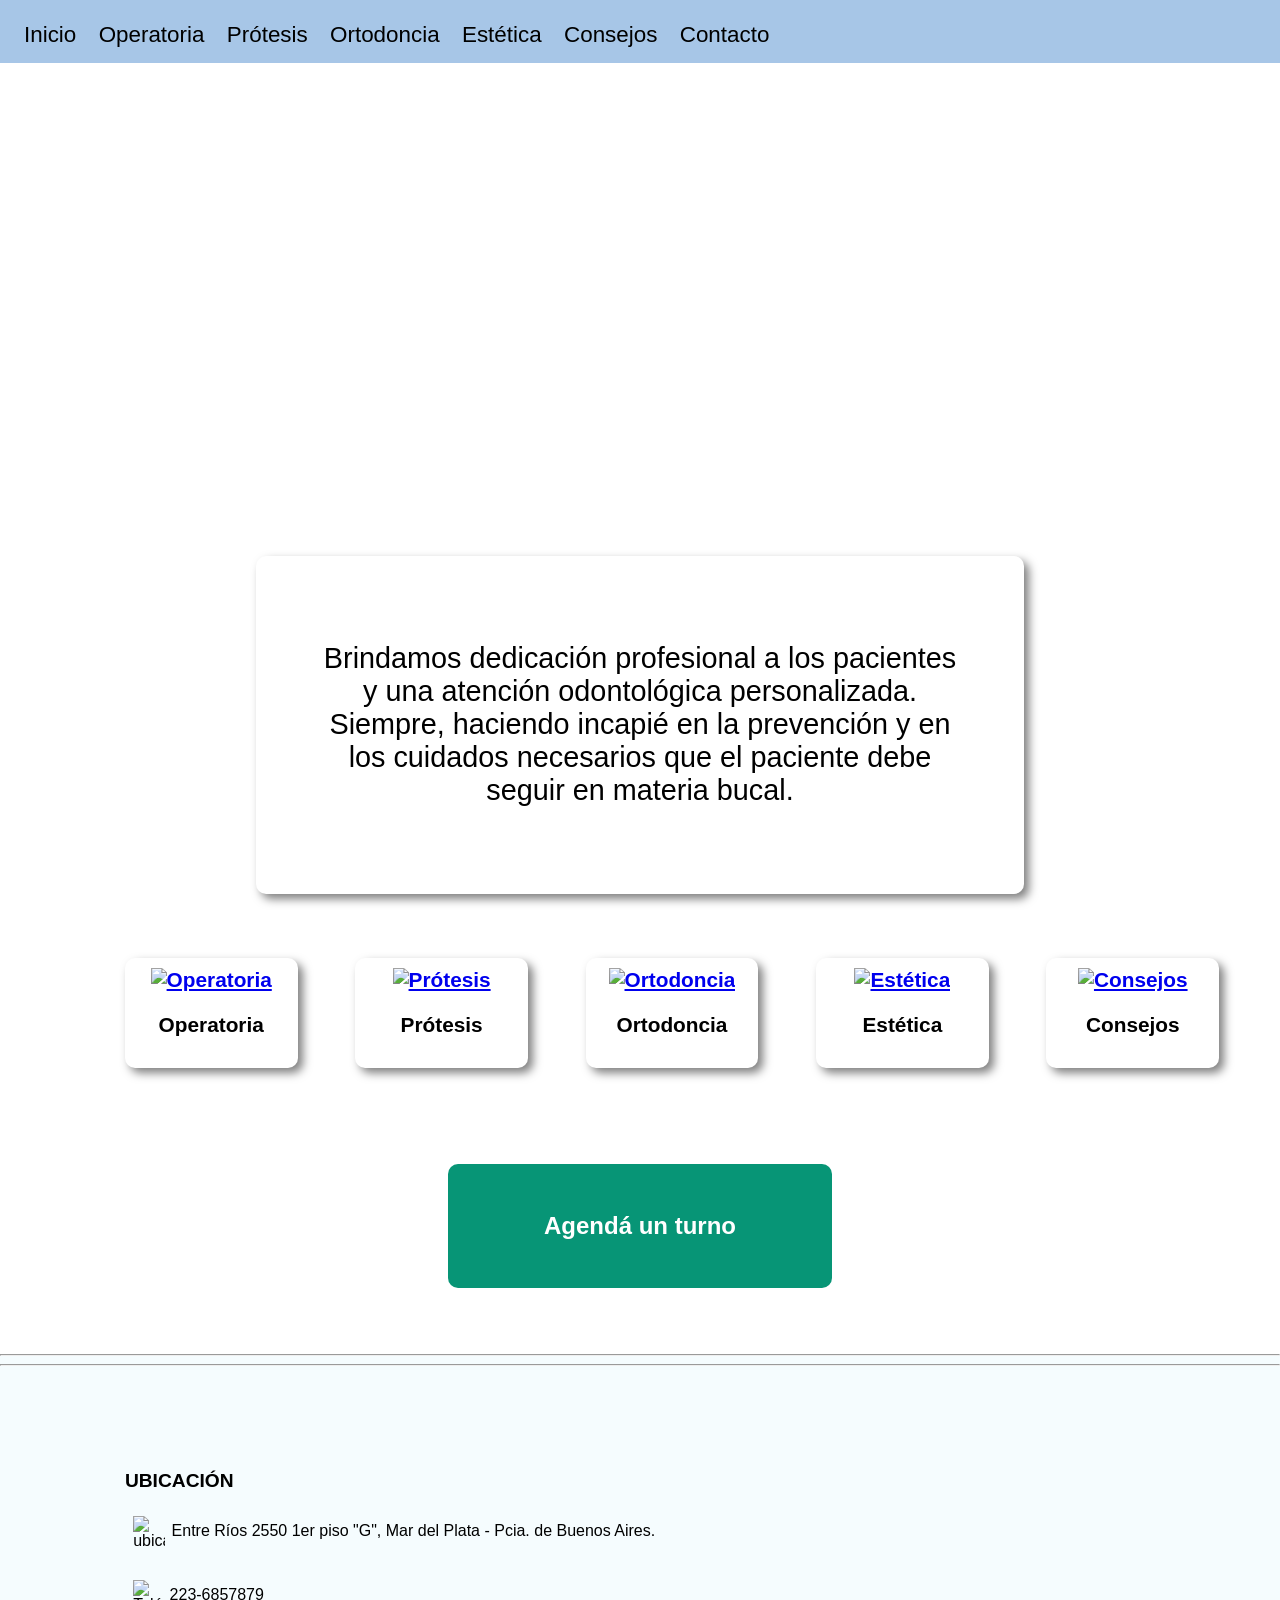
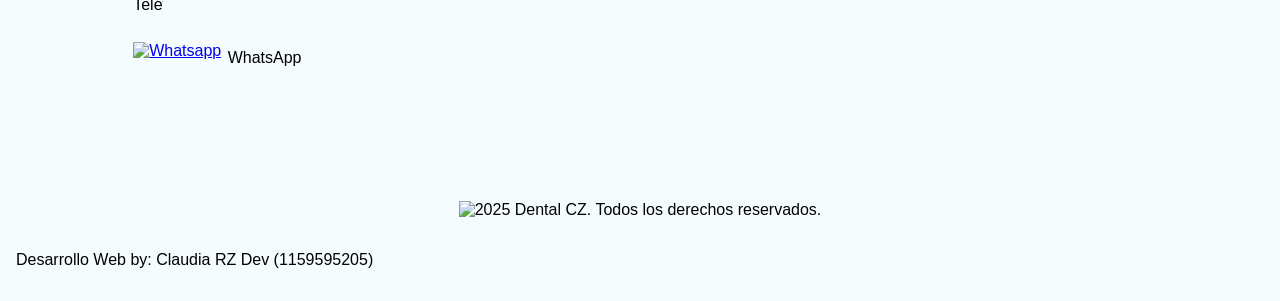
==== index.html @ f1f2d943 "responsive, y header" ====
<!DOCTYPE html>
<html lang="en">
<head>
    <meta charset="UTF-8">
    <meta name="viewport" content="width=device-width, initial-scale=1.0">
    
    <!--SEO avanzado-->
    <meta name="description" content="Dental CZ odontología en Mar del Plata. Ortodoncia, estética y atención profesional">
    <meta name="keywords" content="dentista,  Mar del Plata, ortodoncia, operatoria dental, estética">
    <meta name="author" content="Dental CZ odontología">
    <meta name="robots" content="index, follow">
    <!--Open Graph / Social Media-->
    <meta property="og:title" content="Dental CZ">
    <meta property="og:description" content="Atención odontológica en Mar del Plata">
    <meta property="og:image" content="/favicon.png">
    <meta property="og:type" content="website">
    <meta property="og:locale" content="es_AR">
    <!--Accesibilidad y performance-->
    <meta http-equiv="X-UA-Compatible" content="IE=edge">
    <meta name="theme-color" content="rgba(151, 188, 227, 0.842)">
    <link rel="stylesheet" href="https://cdnjs.cloudflare.com/ajax/libs/font-awesome/6.0.0/css/all.min.css" integrity="sha512-9usAa10IRO0HhonpyAIVpjrylPvoDwiPUiKdWk5t3PyolY1cOd4DSE0Ga+ri4AuTroPR5aQvXU9xC6qOPnzFeg==" crossorigin="anonymous" referrerpolicy="no-referrer" />
    
    <link rel="icon" type="image/x-icon" href="/favicon.ico">
    <link rel="icon" type="image/png"   href="imagenes/muelita_marca_menor.png" sizes="64x64">
    <link rel="preconnect" href="https://fonts.googleapis.com">
    <link rel="preconnect" href="https://fonts.gstatic.com" crossorigin>
    <link href="https://fonts.googleapis.com/css2?family=Montserrat:ital,wght@0,100..900;1,100..900&display=swap" rel="stylesheet">
    <link
    rel="stylesheet"
    href="https://cdnjs.cloudflare.com/ajax/libs/animate.css/4.1.1/animate.min.css"/>
    <link rel="stylesheet" href="./assets/styles.css">
    <title>Odonto CZ</title>    
</head>
<body>
    <header>
           <!--  <ul class="hidden md:flex gap-6 text-lg font-semibold">
                <li><a class="hover:underline hover:text-teal-200 transition-colors" href="/" data-discover="true">Inicio</a></li>
                <li><a class="hover:underline hover:text-teal-200 transition-colors" href="/ortodoncia" data-discover="true">Sobre Mí</a></li>
                <li><a class="hover:underline hover:text-teal-200 transition-colors" href="/estetica" data-discover="true">Operatoria</a></li>
                <li><a class="hover:underline hover:text-teal-200 transition-colors" href="/implantes" data-discover="true">Estética</a></li>
                <li><a class="hover:underline hover:text-teal-200 transition-colors" href="/implantes" data-discover="true">Ortodoncia</a></li>                
                <li><a href="https://wa.me/5492231234567" target="_blank" rel="noopener noreferrer" class="hover:underline hover:text-teal-200 transition-colors">WhatsApp</a></li>
            </ul> -->
            <ul class="topnav">
                <li><a href="/" data-discover="true">Inicio</a></li>
                <li><a href="./pages/operatoria.html" data-discover="true">Operatoria</a></li>
                <li><a href="./pages/protesis.html" data-discover="true">Prótesis</a></li>
                <li><a href="./pages/ortodoncia.html" data-discover="true">Ortodoncia</a></li>                
                <li><a href="./pages/estetica.html" data-discover="true">Estética</a></li>
                <li><a href="./pages/consejos.html" data-discover="true">Consejos</a></li>
                <!-- <li><a href="https://wa.me/5492236857879" target="_blank" rel="noopener noreferrer" class="hover:underline hover:text-teal-200 transition-colors">WhatsApp</a></li> -->
                <!-- <li><a href="https://api.whatsapp.com/send/?phone=5492231234567&text&type=phone_number&app_absent=0">Whatsapp</a></li> -->
                <li><a href="#ubicacion" data-discover="true">Contacto</a></li>
            </ul>
            <div class="header">
                <!-- <div>
                    <img class="img__logo__ppal" src="imagenes/muela1.jpg" alt="muelita" class="d-inline-block align-text-top">
                </div> -->
                <div class="caja_titulo_header">
                    <h1 id="header_titulo" class="animate__animated animate__backInLeft">Odonto CZ</h1>
                    <h1 id="header_dra" class="animate__animated animate__backInRight">Odontología Integral</h1>
                    <!-- <p id="header_titulo" class="animate__animated animate__bounce">Dental CZ</p> -->
                    
                    <!-- <h3>Ortodoncia y Operatoria Dental</h3>
                    <h4>Entre Ríos 2550 - Mar del Plata - Pcia. de Buenos Aires</h4> -->
                </div>
            </div>
    </header>
    <main >
        <div class="main_container">
            <section id="about" class="parrafo_container" >
                <div class="parrafo_about">
                    <!-- <h3 class="titulo_about">Sobre mí</h3> -->
                    <p class="presenta">Brindamos dedicación profesional a 
                    los pacientes y una atención odontológica personalizada. <br> Siempre, haciendo incapié en la prevención
                    y en los cuidados necesarios que el paciente debe seguir en materia bucal. </p>
                </div>           
            </section>
            <a class="link_consejos" href="./pages/consejos_app.html"><p id="titulo_tratam">¿Cómo podemos prevenir?</p></a>
            
            
            <div class="container_servicio">
                        <div class="img_servicio">
                            <a class="no_link" href="./pages/operatoria.html"><img class="img_caja" src="./imagenes/iconos/icon_muela.png" alt="Operatoria" width="90" height="80"></a>
                            <img class="img_caja2" src="./imagenes/iconos/icon_muela.png " alt="Operatoria" width="90" height="80">
                            <p class="p_operatoria">Operatoria</p>
                        </div>
                        <div class="img_servicio">
                            <a class="no_link" href="./pages/protesis.html"><img class="img_caja" src="./imagenes/iconos/icon_protesis.png" alt="Prótesis" width="90" height="80"></a>
                            <img class="img_caja2" src="./imagenes/iconos/icon_protesis.png " alt="Prótesis" width="90" height="80">
                            <p class="p_estetica">Prótesis</p>
                        </div>                    
                        <div class="img_servicio">
                            <a class="no_link" href="./pages/ortodoncia.html"><img class="img_caja" src="./imagenes/iconos/icon_brackets.png" alt="Ortodoncia" width="90" height="80"></a>
                            <img class="img_caja2" src="./imagenes/iconos/icon_brackets.png" alt="Ortodoncia" width="90" height="80">
                            <p class="p_ortodoncia">Ortodoncia</p>
                        </div>
                        <div class="img_servicio">
                            <a class="no_link" href="./pages/estetica.html"><img class="img_caja" src="./imagenes/iconos/icon_smile.png" alt="Estética" width="90" height="80"></a>
                            <img class="img_caja2" src="./imagenes/iconos/icon_smile.png " alt="Estética" width="90" height="80">
                            <p class="p_estetica">Estética</p>
                        </div>
                        <div class="img_servicio" id="consejos">
                            <a class="no_link" href="./pages/consejos.html"><img class="img_caja" src="./imagenes/iconos/icon_cepillado.png" alt="Consejos" width="90" height="80"></a>
                            <img class="img_caja2" src="./imagenes/iconos/icon_cepillado.png " alt="Ortodoncia" width="90" height="80">
                            <p class="p_consejos">Consejos</p> 
                        </div>
            </div>
            <div class="caja_turno">
                <a href="https://wa.me/5492236857879?text=Hola%2C%20quiero%20consultar%20por%20un%20turno" target="_blank" rel="noopener noreferrer" class="hover:underline hover:text-teal-200 transition-colors"><p id="p_turno">Agendá un turno</p></a>
            </div>
            <!-- <a href="https://wa.me/5492236857879?text=Hola%2C%20quiero%20consultar%20por%20un%20turno" target="_blank" rel="noopener noreferrer" class="whatsapp-icon" aria-label="WhatsApp flotante" style="box-shadow: rgba(0, 0, 0, 0.2) 0px 4px 16px;">
                    <svg stroke="currentColor" fill="currentColor" stroke-width="0" viewBox="0 0 448 512" class="text-2xl" height="1em" width="1em" xmlns="http://www.w3.org/2000/svg"><path d="M380.9 97.1C339 55.1 283.2 32 223.9 32c-122.4 0-222 99.6-222 222 0 39.1 10.2 77.3 29.6 111L0 480l117.7-30.9c32.4 17.7 68.9 27 106.1 27h.1c122.3 0 224.1-99.6 224.1-222 0-59.3-25.2-115-67.1-157zm-157 341.6c-33.2 0-65.7-8.9-94-25.7l-6.7-4-69.8 18.3L72 359.2l-4.4-7c-18.5-29.4-28.2-63.3-28.2-98.2 0-101.7 82.8-184.5 184.6-184.5 49.3 0 95.6 19.2 130.4 54.1 34.8 34.9 56.2 81.2 56.1 130.5 0 101.8-84.9 184.6-186.6 184.6zm101.2-138.2c-5.5-2.8-32.8-16.2-37.9-18-5.1-1.9-8.8-2.8-12.5 2.8-3.7 5.6-14.3 18-17.6 21.8-3.2 3.7-6.5 4.2-12 1.4-32.6-16.3-54-29.1-75.5-66-5.7-9.8 5.7-9.1 16.3-30.3 1.8-3.7.9-6.9-.5-9.7-1.4-2.8-12.5-30.1-17.1-41.2-4.5-10.8-9.1-9.3-12.5-9.5-3.2-.2-6.9-.2-10.6-.2-3.7 0-9.7 1.4-14.8 6.9-5.1 5.6-19.4 19-19.4 46.3 0 27.3 19.9 53.7 22.6 57.4 2.8 3.7 39.1 59.7 94.8 83.8 35.2 15.2 49 16.5 66.6 13.9 10.7-1.6 32.8-13.4 37.4-26.4 4.6-13 4.6-24.1 3.2-26.4-1.3-2.5-5-3.9-10.5-6.6z" class="whatsapp-icon" onclick="return false;">

                    </path></svg> -->
            <section id="jugamos" class="secciones">
                <img src="" alt=""> <a href="https://youtu.be/jyG2Nf7dzdg"></a>
            </section>
        </div>
    </main>
    <footer>
        <a href="#" id="back-to-top"><img id="to_top" src="./imagenes/iconos/icon_up-flecha.png" alt="Subir" width="50" height="50"></a>
        <hr>
        <hr>
        <section id="ubicacion">
        <div class="caja_footer">       
            <div class="footer_container">                    
                <div class="footer_links">
                    <ul class="footer_link_direccion">
                            <div >
                                <li class="menu__titulo estilo">UBICACIÓN</li>
                            </div>
                            <div class="footer_link">
                                <img src="./imagenes/iconos/icon_ubicacion.png" alt="ubicacion" width="32" height="32">
                                <li class="menu__item estilo">Entre Ríos 2550 1er piso "G", Mar del Plata - Pcia. de Buenos Aires.</li>                                        
                            </div>
                            <div class="footer_link">
                                <img src="./imagenes/iconos/icon_phone.png" alt="Teléfono" width="30" height="30">
                                <li class="menu__item estilo">223-6857879</li>                                
                            </div>
                            <div class="footer_link">
                                <a href="https://wa.me/5492236857879?text=Hola%2C%20quiero%20consultar%20por%20un%20turno" target="_blank" rel="noopener noreferrer" class="hover:underline hover:text-teal-200 transition-colors"><img src="./imagenes/iconos/icon_whatsapp.png" alt="Whatsapp" width="30" height="30"></a>
                                <li class="menu__item estilo">WhatsApp</li>                                
                            </div>
                    </ul>
                    <div>
                        <iframe src="https://www.google.com/maps/embed?pb=!1m18!1m12!1m3!1d3143.6563358943295!2d-57.55078708810365!3d-38.00847574507488!2m3!1f0!2f0!3f0!3m2!1i1024!2i768!4f13.1!3m3!1m2!1s0x9584dc1f48cfd449%3A0xba401b7e20620ee5!2sEntre%20R%C3%ADos%202550%2C%20B7600%20Mar%20del%20Plata%2C%20Provincia%20de%20Buenos%20Aires!5e0!3m2!1ses!2sar!4v1754082531528!5m2!1ses!2sar" width="400" height="300" style="border:0;" allowfullscreen="" loading="lazy" referrerpolicy="no-referrer-when-downgrade"></iframe>
                    </div>
                </div>
                <li class="menu__derechos estilo"><img src="./imagenes/iconos/icons8-copyright-all-rights-reserved-24.png"></img>2025 Dental CZ. Todos los derechos reservados.</li>                                                                         
            </div>
            <div  class="maquetado">
                <p>Desarrollo Web by: Claudia RZ Dev (1159595205)</p>
            </div>
        </div>
        
    </section>
    </footer>
   
    <!-- <a href="#" class="whatsapp-icon" onclick="return false;">
        <i class="fab fa-whatsapp"></i>
    </a>
 -->
    <script src="./js/app.js"></script>
    <script src="./js/traeConsejos.js"></script>
    <script src="./js/whatsapp.js"></script>
    <script src="./js/volver.js"></script>
    
</body>
</html>
<!-- 
<link rel="stylesheet" href="https://cdnjs.cloudflare.com/ajax/libs/font-awesome/6.0.0/css/all.min.css" integrity="sha512-9usAa10IRO0HhonpyAIVpjrylPvoDwiPUiKdWk5t3PyolY1cOd4DSE0Ga+ri4AuTroPR5aQvXU9xC6qOPnzFeg==" crossorigin="anonymous" referrerpolicy="no-referrer" />
<style>
  .whatsapp-icon {
    font-size: 2em;
    color: green; /* Color original */
    transition: color 0.3s ease; /* Transición suave */
  }

  .whatsapp-icon.disabled {
    color: gray; /* Color gris cuando está suspendido */
    cursor: not-allowed; /* Cambia el cursor */
  }
</style>

<a href="#" class="whatsapp-icon" onclick="return false;">
  <i class="fab fa-whatsapp"></i>
</a>

<script>
  // Simula la suspensión (esto sería controlado por tu lógica de backend)
  let isSuspended = true; // Cambia a false para mostrar el icono normal

  const whatsappIcon = document.querySelector('.whatsapp-icon');

  if (isSuspended) {
    whatsappIcon.classList.add('disabled');
  }
</script> -->
---- assets/styles.css ----
* {
    box-sizing: border-box;
    font-family: 'Roboto', sans-serif;
    font-optical-sizing: auto;
    font-weight: weight;
    font-style: normal;
    font-size: 1em;
  }  
  body {
    margin: 0;    
  }  
  /* Style the header */
  header {
    display: flex;
    flex-direction: column;
    position: relative;
    margin: 0;   
    height: 60vh;
    background: url("../imagenes/bootstrap/consultorio1.jpeg");
    background-size: cover;    
    text-align: center;
    color: white ;
    font-size: 2em;
   }
  #header_titulo{
    padding: 3rem;
    font-size: 4rem;
  }
/*Navbar total*/
.topnav{
    display: flex;
    position:absolute;
    overflow: hidden;    
    list-style: none;
    background: #97bce3d7;
    color: black;
    position: fixed;
    padding: .8rem;
    transition: all 0.5s linear 0s;
    width: 100%;
    font-size: 1em;
    margin-top: 0;
  }
  .cambiar-topnav{
    background-color: #c3f0fa;
}   
  /* Navbar links */
   .topnav a {
    color: black;
    font-size: .7em;     
    text-decoration: none;
    align-content: space-around;
    padding: .5em;
  }  
  /* Links - change color on hover */
  .topnav a:hover {    
    color: rgb(136, 239, 227);
    font-weight: bold;    
  }
.img__logo__ppal{
    border-radius: 30% 70% 90% 30% / 30% 30% 30% 70%;
    box-shadow: 5px 5px 10px rgba(0, 0, 0, 0.5);       
    width: 7em;
    height: 7em;
    margin-top: 3em;
}
/*hasta acá el header*/

/*Main*/
.parrafo_container{
    display: flex;
    justify-content: center;
    margin-top: 1em;    
}
.parrafo_about{ 
    padding: 2em;
    height: auto;
    width: 60%;
    text-align: center;
    box-shadow: 5px 5px 10px rgba(0, 0, 0, 0.5);    
    border-radius: 10px;    
    font-size: 1.8em;
}
.titulo_tratam{
    font-size: 1.3em;
    text-align: center;
    color: black;   
    height: auto;
    padding: 1em;
    align-items: center;
    width: 100%;
    margin-top: 2em;    
}
.link_consejos{
  display: none;
}
.container_servicio{
    display: flex;
    justify-content: space-around;
    margin-top: 4rem;
    margin-left: 6em;
    margin-right: 2em;
    color: black
}
.img_servicio{
    display: flex;
    flex-direction: column;
    align-items: center;
    padding: .5em;
    box-shadow: 5px 5px 10px rgba(0, 0, 0, 0.5);    
    border-radius: 10px;    
    font-size: 1.3em;    
    width: 15%;
    font-weight: bold;
}
.img_caja2{
  display: none;
}
.caja_turno{
  display: flex;
  justify-content: center;
  margin-top: 6em;
}
.caja_turno a{
 display: flex;
  justify-content: center;
  color:white;
  font-size: 1.5em;
  font-weight: bold;
  text-decoration: none;
  padding: 1em;
  width: 30%;  
  background-color: rgb(7, 149, 118);
  border-radius: 10px;
}
.caja_turno a:hover{
  color: rgb(136, 239, 227);
}

/*Transición imagen
.img1{
    opacity: 0.7;
    transform: scale(0.9);
    transition: .7s ease-in-out all;
}
.img_visible{
    opacity: 1;
    transform: scale(1);
}*/

/***********/

/*hasta acá el main*/

footer{
    height: auto;
    color: black;
    margin:0;
    margin-top: 3em;
    margin-bottom: 0;
    background-color: #f5fcfe; 
}
#back-to-top {
    display: none;
    position: fixed;
    bottom: 20px;
    right: 20px;
    background-color:rgba(151, 188, 227, 0.842);
    color: white;
    padding: 10px 15px;
    border-radius: 5px;
    text-decoration: none;
    z-index: 100;
  }
  #back-to-top:hover {
    background-color: #0056b3;
  }
.footer_links{
    display: flex;
    margin-top: 3rem;
    justify-content: space-evenly;
    margin-bottom: 4rem;
    align-items: center;
}
.footer_link_direccion{
    display: flex;
    flex-direction: column;
    padding: 2em;   
}
.menu__titulo{
    font-size: 1.2em;
    list-style-type: none;
    color: black;
    font-weight: bold;
    padding: .4em;
}
.footer_link{
    display: flex;
    padding: 1em;    
}
.menu__item{
    text-decoration: none;
    padding: .4em;
    list-style-type: none;
}
.menu__item:hover{
    text-decoration: none;
}
.nav__ubicacion{    
    justify-content: left;
    text-decoration: none;
    list-style-type: none;
}
.menu__derechos{
  display: flex;
  justify-content: center;
}
.maquetado{
    font-size: 1em;
    padding: 1em;
}
.whatsapp-icon {
    font-size: 2em;
    color: green; /* Color original */
    transition: color 0.3s ease; /* Transición suave */
  }
  .whatsapp-icon.disabled i{
    color: grey; /* Color gris cuando está suspendido */
    cursor: not-allowed; /* Cambia el cursor */
    pointer-events: none;    
  } 
@media screen and (max-width: 768px) {
    header {
    display: flex;
    flex-direction: column;
    justify-content: center;    
    /* margin: 1rem; */
    margin: 0;   
    height: auto;
    background: none;  
    }
   .topnav{
      display: none;
    } 
    .zoomIn{
      font-size: 2em;
    }
    .caja_titulo_header{
      margin: 0;
      background-color: rgba(151, 188, 227, 0.842);
      padding: 1rem;
      font-weight: bold;
    }
     #header_titulo{
      /* box-shadow: 5px 5px 10px rgba(0, 0, 0, 0.5);     */
      /* border-radius: 10px 10px 0px 0px; */
      /* background-color: rgba(151, 188, 227, 0.842); */
      color: black;
     font-size: 1.2rem;
     text-align: left;
    }
    #header_dra{
      background-color: #95acc7;
      color: white;
      text-align: left;
      padding: 1rem;     
      font-size: .9rem;
      margin: 0;
    }
    main{
      margin: 1em;
      margin-top: 0;
    }
.main_container{
  display: flex;
  flex-direction: column;  
}
.parrafo_container{
    display: flex;
    justify-content: center;
    margin-top: 1rem;
    padding: 1rem;
    box-shadow: 5px 5px 10px rgba(0, 0, 0, 0.2);    
    border-radius: 5px;  
}
.parrafo_about{ 
     padding: .5em;
    height: auto;
    width: 100%;
    text-align: center;
    box-shadow: 5px 5px 10px rgba(0, 0, 0, 0.2);    
    border-radius: 5px;    
    font-size: .9rem;
}
.titulo_about{
  display: none;
}
.link_consejos{
  display: block;
}
#titulo_tratam{
  display: flex;
  justify-content: center;
  color: #0056b3;
  padding: 1rem;
  align-content: center;
  font-weight: bold;
 
}
.container_servicio{
    display: flex;
    flex-wrap: wrap;
    justify-content: center;    
    margin-top: 1em;
    margin-left: 0;
    margin-right: 0;
    color: black;
    box-shadow: 5px 5px 10px rgba(0, 0, 0, 0.2);    
    border-radius: 5px;    
}
.img_servicio{
    display: flex;
    flex-direction: column;    
    padding: .3em;
    margin: 1.2rem;
    box-shadow: 5px 5px 10px rgba(0, 0, 0, 0.5);    
    border-radius: 5px;    
    font-size: .8em;    
    width: 28%;
    font-weight: bold;    
}
.img_servicio:hover{
  box-shadow: #95acc7;
}
#consejos{
  display: none;
}
.no_link{
  display: none;
}
.img_caja{
  display: none;
}
.img_caja2{
  display: block;
  width: 12vw;
  height: 5vh;      
}

/* .caja_turno{
  display: flex;
  justify-content: center;
  margin-top: 1.5rem;
} */

.caja_turno{
  display: flex;
  justify-content: center;
  margin-top: 1rem;
}
.caja_turno a{
 display: flex;
  justify-content: center;
  color: rgb(7, 149, 118);
  font-weight: bold;
  font-size: 1rem;
  text-decoration: none;
  padding: .2rem;
  width: 80%;
  background-color: white;
  border: rgb(7, 149, 118) solid 5px;
  border-radius: 10px;
}
.caja_turno a:hover{
  color: #0056b3;
}
footer{
    height: auto;
    color: black;
    margin:1em;
    margin-top: 0;
    margin-bottom: 0;
    background-color: #a6c3e2d7; 
}
#back-to-top {
    display: none;
    position: fixed;
    bottom: 20px;
    right: 20px;
    background-color:#a6c3e2d7;
    color: #a6c3e2d7;
    padding: 10px 15px;
    border-radius: 5px; 
    text-decoration: none;
    z-index: 100;
  }
  #back-to-top:hover {
    display: none;
    background-color: #a6c3e2d7;
  }
  #to_top{
    display: none;
  }
  .caja_footer{
    display: flex;
    flex-direction: column;
    justify-content: center;
  }
.footer_links{
    display: flex;
    flex-direction: column;
    margin-top: 1em;
    justify-content: center;
    margin-bottom: 1em;
    align-items: center;
}
.footer_link_direccion{
    display: flex;
    flex-direction: column;
    padding: 1em;   
}
.menu__titulo{
    font-size: .9em;
    list-style-type: none;
    color: black;
    font-weight: bold;
    padding: .4em;
}
.footer_link{
    display: flex;
    justify-content: left;
    align-content: center;    
    padding: .3em;    
}
.footer_link img{
  width: 4vw;
  height: 2vh;  
}
.menu__item{
    text-decoration: none;
    padding: .4em;
    list-style-type: none;
    font-size: .9rem;
}
.menu__item:hover{
    text-decoration: none;
}
.nav__ubicacion{    
    justify-content: left;
    text-decoration: none;
    list-style-type: none;
}
iframe{
  width: 80vw;
}
.menu__derechos{
  display: flex;  
  font-size: .8rem;
}
.maquetado{
  display: flex;
  justify-content: center;
  font-size: .9rem;
  padding: 1em;    
  justify-content: center;
  margin: 0;
}

.whatsapp-icon {
  display: none;
    font-size: 2em;
    color: green; /* Color original */
    transition: color 0.3s ease; /* Transición suave */
  }
  .whatsapp-icon.disabled i{
    color: grey; /* Color gris cuando está suspendido */
    cursor: not-allowed; /* Cambia el cursor */
    pointer-events: none;    
  } 


}




/*background: url("/imagenes/consejos/Cepillar.png") no-repeat center / cover;*/
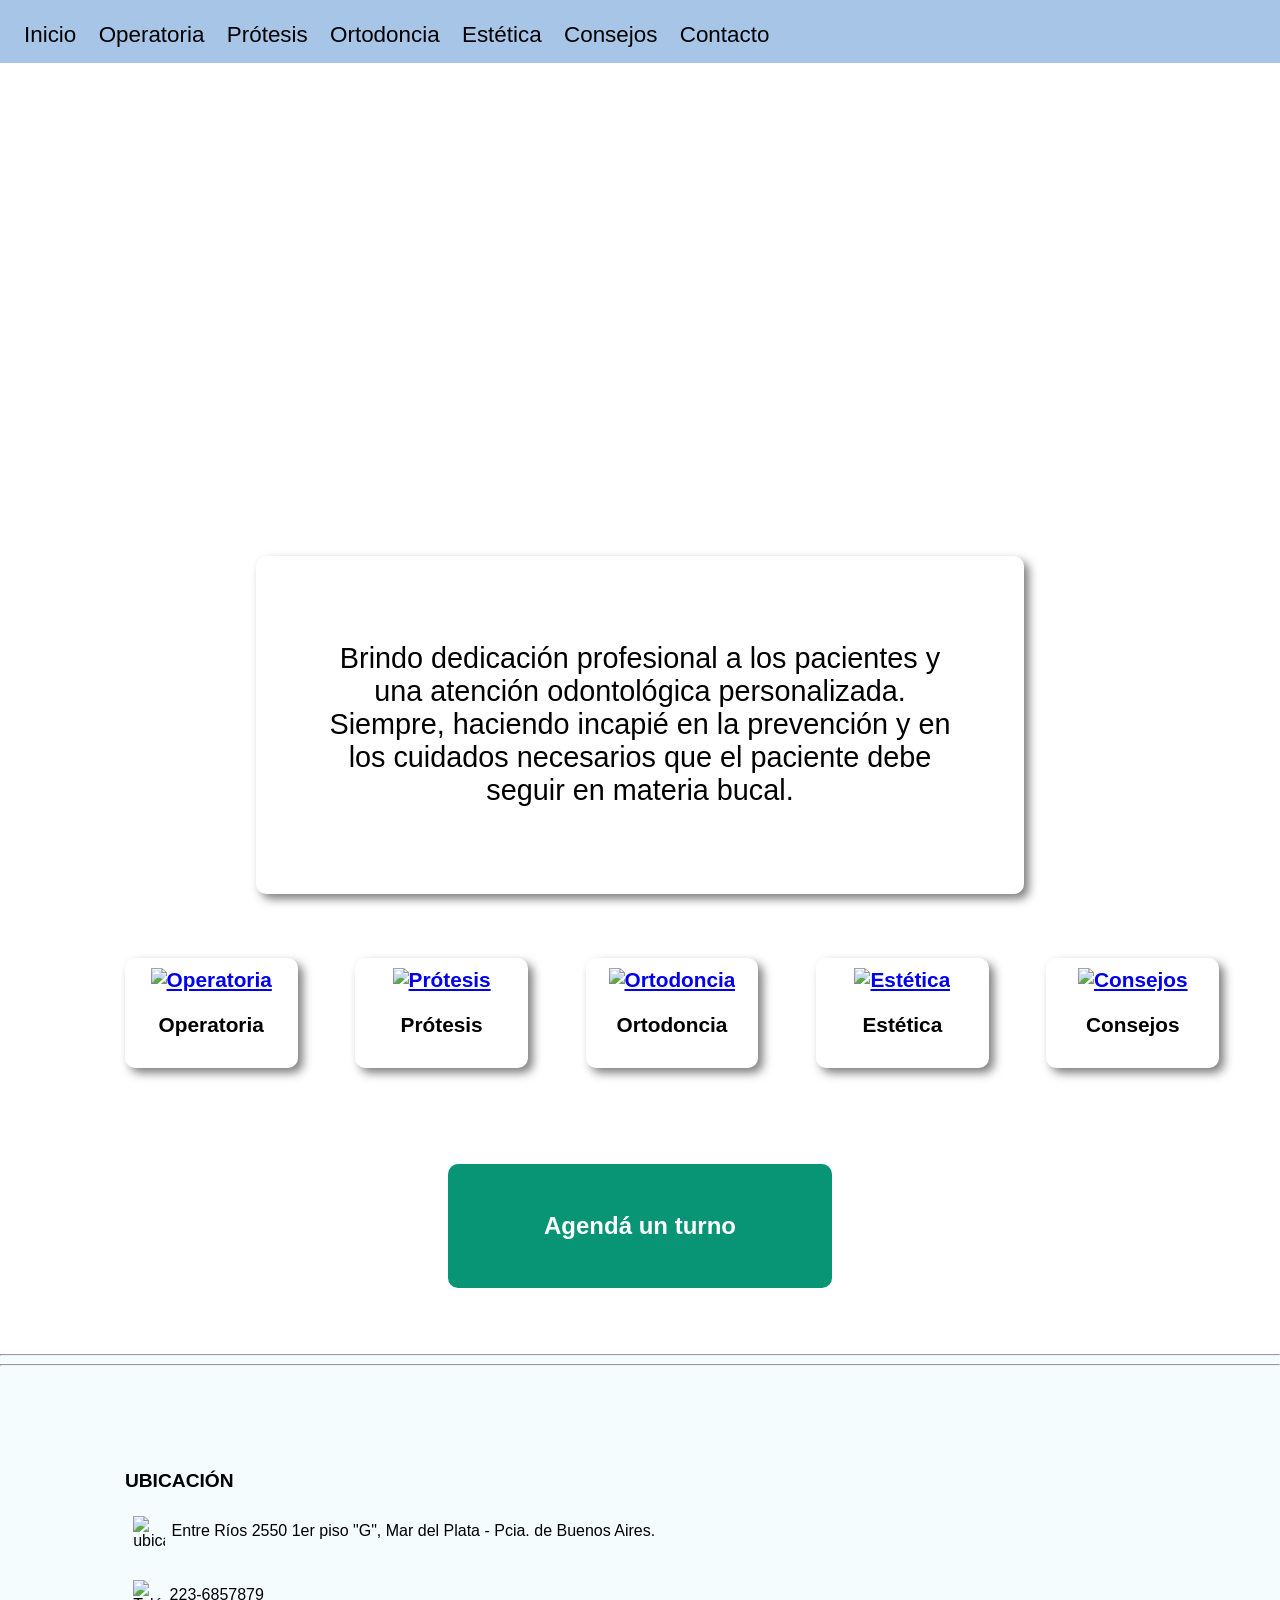
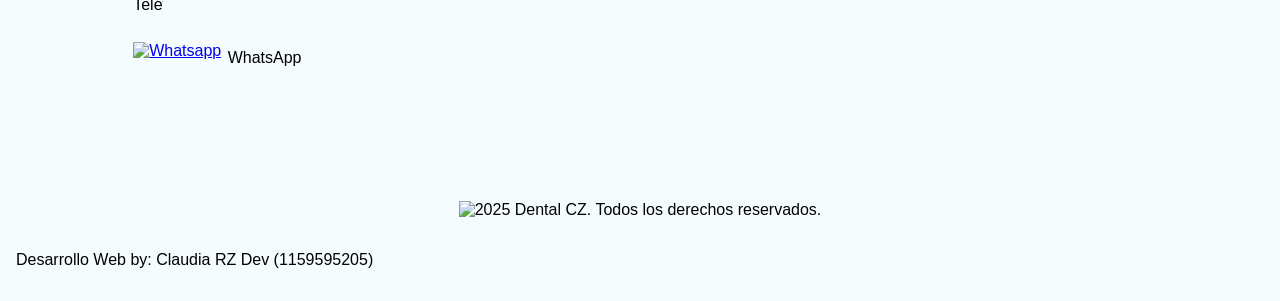
==== commit 5df91f71: "all" ====
--- a/index.html
+++ b/index.html
@@ -56,7 +56,7 @@
                 <!-- <div>
                     <img class="img__logo__ppal" src="imagenes/muela1.jpg" alt="muelita" class="d-inline-block align-text-top">
                 </div> -->
-                <div class="caja_titulo_header">
+                <div class="caja_titulo_header" >
                     <h1 id="header_titulo" class="animate__animated animate__backInLeft">Odonto CZ</h1>
                     <h1 id="header_dra" class="animate__animated animate__backInRight">Odontología Integral</h1>
                     <!-- <p id="header_titulo" class="animate__animated animate__bounce">Dental CZ</p> -->
@@ -70,8 +70,8 @@
         <div class="main_container">
             <section id="about" class="parrafo_container" >
                 <div class="parrafo_about">
-                    <!-- <h3 class="titulo_about">Sobre mí</h3> -->
-                    <p class="presenta">Brindamos dedicación profesional a 
+                    <!-- <h3 class="titulo_about">Sobre mí</h3>-->
+                    <p class="presenta">Brindo dedicación profesional a 
                     los pacientes y una atención odontológica personalizada. <br> Siempre, haciendo incapié en la prevención
                     y en los cuidados necesarios que el paciente debe seguir en materia bucal. </p>
                 </div>           
